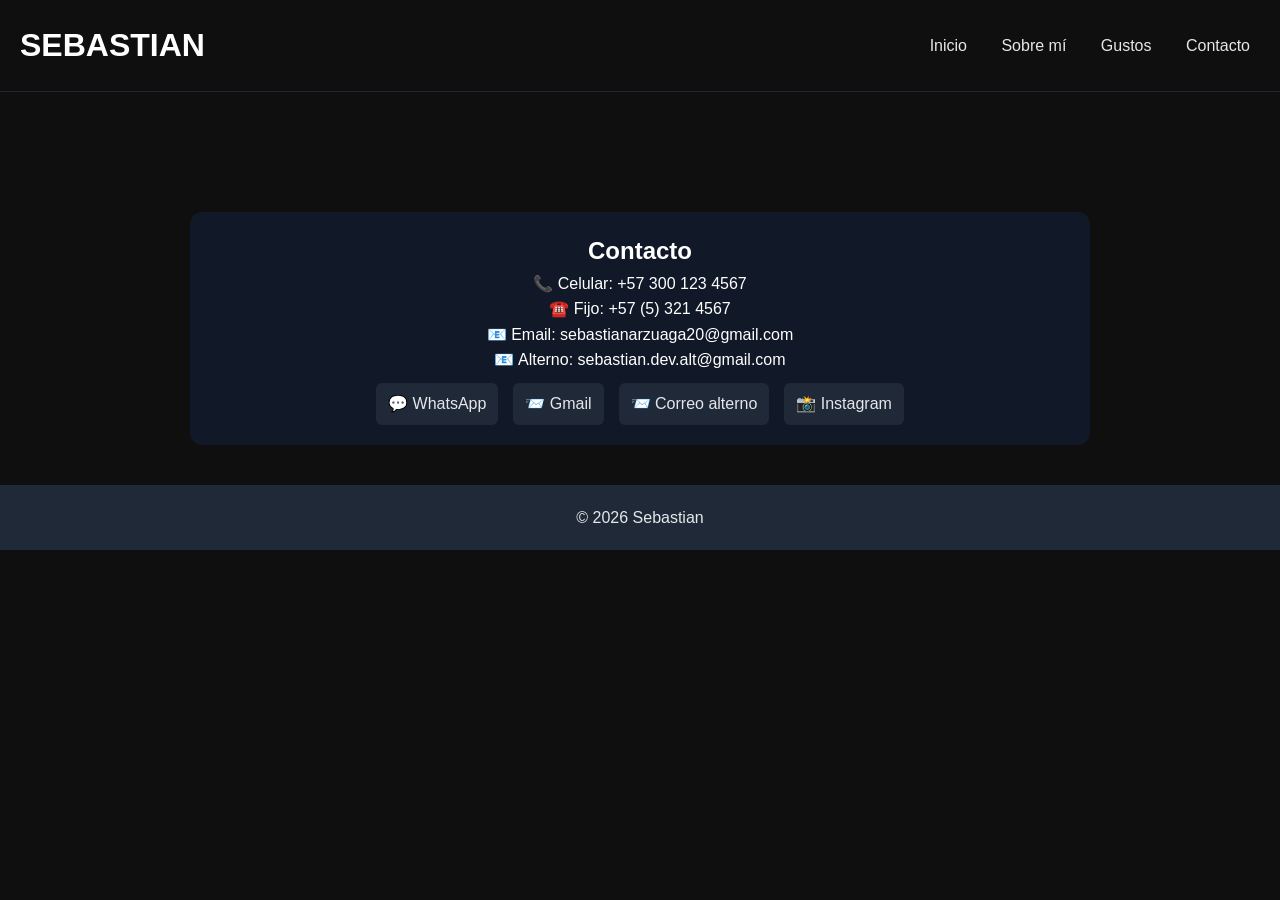
==== contacto.html @ 4187c98e "portafolio test" ====
<!DOCTYPE html>
<html lang="es">
<head>
  <meta charset="UTF-8">
  <meta name="viewport" content="width=device-width, initial-scale=1.0">
  <title>Contacto</title>
  <link rel="stylesheet" href="css/style.css">
</head>
<body>

<header>
  <h1>SEBASTIAN</h1>

  <nav>
    <a href="index.html">Inicio</a>
    <a href="sobre.html">Sobre mí</a>
    <a href="gustos.html">Gustos</a>
    <a href="contacto.html">Contacto</a>
  </nav>
</header>

<main>
    <section id="contacto">
        <div class="card">
            <h2>Contacto</h2>

            <p>📞 Celular: +57 300 123 4567</p>

            <p>☎️ Fijo: +57 (5) 321 4567</p>
            
            <p>
                📧 Email: sebastianarzuaga20@gmail.com<br>
                📧 Alterno: sebastian.dev.alt@gmail.com
            </p>

    <div class="links">
      <a href="https://wa.me/573001234567" target="_blank">💬 WhatsApp</a>
      <a href="mailto:sebastianarzuaga20@gmail.com">📨 Gmail</a>
      <a href="mailto:sebastian.dev.alt@gmail.com">📨 Correo alterno</a>
      <a href="https://instagram.com/" target="_blank">📸 Instagram</a>
    </div>

  </div>
</section>



</main>

<footer>
  <p>&copy; 2026 Sebastian</p>
</footer>

</body>
</html>
---- css/style.css ----
/* base */
* {
  margin: 0;
  padding: 0;
  box-sizing: border-box;
}

body {
  background-color: #0f0f0f;
  color: white;
  font-family: Arial, sans-serif;
  line-height: 1.6;
}

/* header */
header {
  display: flex;
  justify-content: space-between;
  align-items: center;
  padding: 20px;
  border-bottom: 1px solid #1f2937;
  position: relative;
}

nav a {
  color: #e5e7eb;
  text-decoration: none;
  margin-left: 10px;
  padding: 6px 10px;
  border-radius: 6px;
  transition: 0.3s;
}

nav a:hover {
  background-color: #b91c1c;
  color: white;
}

/* layout */
main {
  margin-top: 80px;
}

section {
  display: flex;
  justify-content: center;
  padding: 40px 20px;
}

/* cards */
.card {
  background-color: #111827;
  padding: 25px;
  border-radius: 12px;
  max-width: 900px;
  width: 100%;
  text-align: center;
  transition: 0.3s;
}

.card:hover {
  transform: translateY(-5px);
  background-color: #1f2937;
}

/* hero */
.hero {
  min-height: 85vh;
  display: flex;
  align-items: center;
  justify-content: center;
  gap: 40px;
  padding: 40px;
}

.hero-text {
  flex: 1;
  padding: 20px;
  background-color: #111827;
  border-radius: 12px;
}

.hero-img {
  flex: 1;
  height: 350px;
  background-color: #1f2937;
  border-radius: 12px;
  display: flex;
  align-items: center;
  justify-content: center;
  color: #9ca3af;
  font-size: 14px;
}

/* grid */
.grid-section {
  display: grid;
  grid-template-columns: repeat(3, 1fr);
  gap: 15px;
  padding: 40px 20px;
}

/* botones */
.btn {
  display: inline-block;
  margin-top: 10px;
  padding: 8px 15px;
  color: #e5e7eb;
  text-decoration: none;
  border-radius: 6px;
  transition: 0.3s;
}

.btn:hover {
  background-color: #b91c1c;
  color: white;
}

/* footer */
footer {
  text-align: center;
  padding: 20px;
  background-color: #1f2937;
  color: #e5e7eb;
}

/* links contacto */
.links {
  display: flex;
  gap: 15px;
  justify-content: center;
  margin-top: 10px;
}

.links a {
  color: #e5e7eb;
  text-decoration: none;
  padding: 8px 12px;
  background: #1f2937;
  border-radius: 6px;
  transition: 0.3s;
}

.links a:hover {
  background: #b91c1c;
  color: white;
}

/* menu hamburguesa */
#menu-toggle {
  display: none;
}

.menu-icon {
  display: none;
  font-size: 28px;
  cursor: pointer;
  color: white;
}

/* responsive */
#menu-toggle {
  display: none;
}

.menu-icon {
  display: none;
  font-size: 28px;
  cursor: pointer;
  color: white;
}

@media (max-width: 768px) {

  .menu-icon {
    display: block;
  }

  nav {
    position: fixed;
    top: 0;
    right: -100%;
    width: 70%;
    height: 100vh;
    background: #111827;

    display: flex;
    flex-direction: column;
    align-items: center;
    justify-content: center;

    transition: 0.3s;
    z-index: 1000;
  }

  nav a {
    margin: 15px 0;
    font-size: 18px;
  }

  #menu-toggle:checked + .menu-icon + nav {
    right: 0;
  }
}

  nav a:hover {
    background-color: #1f2937;
  }

  #menu-toggle:checked + .menu-icon + nav {
    max-height: 200px;
  }

  .hero {
    flex-direction: column;
    text-align: center;
    min-height: auto;
    padding: 20px;
    gap: 20px;
  }

  .hero-img {
    height: 250px;
  }

  .hero-text {
    padding: 15px;
  }

  .grid-section {
    grid-template-columns: 1fr;
  }

  .card {
    padding: 20px;
  }
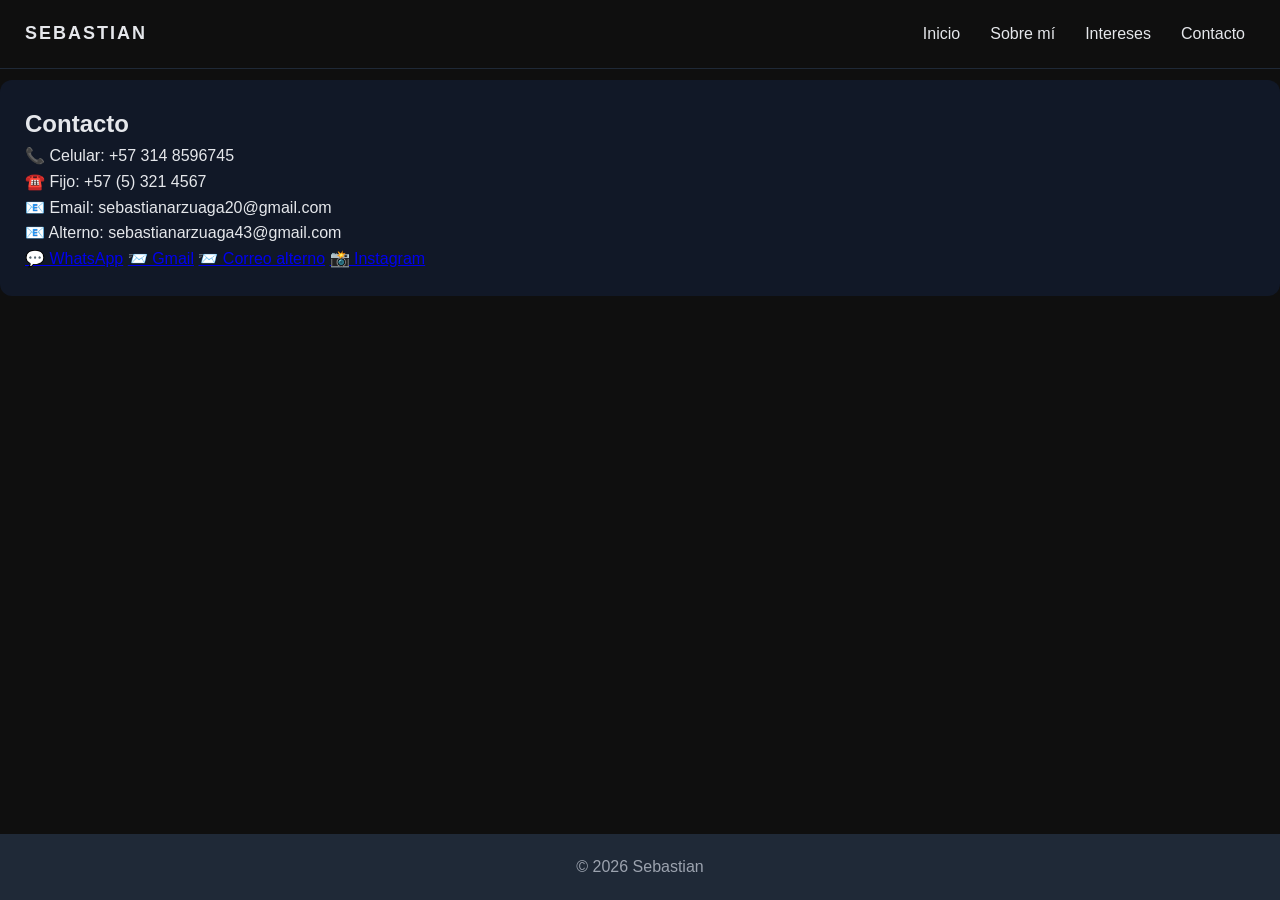
==== commit 41688c0f: "portafolio test" ====
--- a/contacto.html
+++ b/contacto.html
@@ -14,36 +14,37 @@
   <nav>
     <a href="index.html">Inicio</a>
     <a href="sobre.html">Sobre mí</a>
-    <a href="gustos.html">Gustos</a>
+    <a href="gustos.html">Intereses</a>
     <a href="contacto.html">Contacto</a>
   </nav>
 </header>
 
 <main>
-    <section id="contacto">
-        <div class="card">
-            <h2>Contacto</h2>
 
-            <p>📞 Celular: +57 300 123 4567</p>
+<section>
+  <div class="container">
+    <div class="card">
 
-            <p>☎️ Fijo: +57 (5) 321 4567</p>
-            
-            <p>
-                📧 Email: sebastianarzuaga20@gmail.com<br>
-                📧 Alterno: sebastian.dev.alt@gmail.com
-            </p>
+      <h2>Contacto</h2>
 
-    <div class="links">
-      <a href="https://wa.me/573001234567" target="_blank">💬 WhatsApp</a>
-      <a href="mailto:sebastianarzuaga20@gmail.com">📨 Gmail</a>
-      <a href="mailto:sebastian.dev.alt@gmail.com">📨 Correo alterno</a>
-      <a href="https://instagram.com/" target="_blank">📸 Instagram</a>
+      <p>📞 Celular: +57 314 8596745</p>
+      <p>☎️ Fijo: +57 (5) 321 4567</p>
+
+      <p>
+        📧 Email: sebastianarzuaga20@gmail.com<br>
+        📧 Alterno: sebastianarzuaga43@gmail.com
+      </p>
+
+      <div class="links">
+        <a href="https://wa.me/573148596745" target="_blank">💬 WhatsApp</a>
+        <a href="mailto:sebastianarzuaga20@gmail.com">📨 Gmail</a>
+        <a href="mailto:sebastianarzuaga43@gmail.com">📨 Correo alterno</a>
+        <a href="https://instagram.com/" target="_blank">📸 Instagram</a>
+      </div>
+
     </div>
-
   </div>
 </section>
-
-
 
 </main>
 
--- a/css/style.css
+++ b/css/style.css
@@ -1,4 +1,3 @@
-/* base */
 * {
   margin: 0;
   padding: 0;
@@ -7,25 +6,45 @@
 
 body {
   background-color: #0f0f0f;
-  color: white;
+  color: #e5e7eb;
   font-family: Arial, sans-serif;
   line-height: 1.6;
+
+  min-height: 100vh;
+  display: flex;
+  flex-direction: column;
 }
 
-/* header */
+/* HEADER */
 header {
+  position: fixed;
+  top: 0;
+  width: 100%;
+  background: #0f0f0f;
+  border-bottom: 1px solid #1f2937;
+
   display: flex;
   justify-content: space-between;
   align-items: center;
-  padding: 20px;
-  border-bottom: 1px solid #1f2937;
-  position: relative;
+
+  padding: 15px 25px;
+  z-index: 1000;
+}
+
+header h1 {
+  font-size: 18px;
+  letter-spacing: 2px;
+}
+
+/* NAV DESKTOP */
+nav {
+  display: flex;
+  gap: 10px;
 }
 
 nav a {
   color: #e5e7eb;
   text-decoration: none;
-  margin-left: 10px;
   padding: 6px 10px;
   border-radius: 6px;
   transition: 0.3s;
@@ -36,25 +55,50 @@
   color: white;
 }
 
-/* layout */
+/* MAIN */
 main {
+  flex: 1;
   margin-top: 80px;
 }
 
-section {
+/* HERO */
+.hero {
+  min-height: 90vh;
   display: flex;
-  justify-content: center;
-  padding: 40px 20px;
+  align-items: center;
+  justify-content: space-between;
+  gap: 40px;
 }
 
-/* cards */
+.hero-text {
+  flex: 1;
+  padding: 25px;
+  background-color: #111827;
+  border-radius: 12px;
+}
+
+.hero-text h2 {
+  color: #38bdf8;
+  margin-bottom: 10px;
+}
+
+.hero-text p {
+  margin-bottom: 10px;
+}
+
+.hero-img {
+  flex: 1;
+  height: 350px;
+  display: flex;
+  align-items: center;
+  justify-content: center;
+}
+
+/* CARD */
 .card {
   background-color: #111827;
   padding: 25px;
   border-radius: 12px;
-  max-width: 900px;
-  width: 100%;
-  text-align: center;
   transition: 0.3s;
 }
 
@@ -63,44 +107,7 @@
   background-color: #1f2937;
 }
 
-/* hero */
-.hero {
-  min-height: 85vh;
-  display: flex;
-  align-items: center;
-  justify-content: center;
-  gap: 40px;
-  padding: 40px;
-}
-
-.hero-text {
-  flex: 1;
-  padding: 20px;
-  background-color: #111827;
-  border-radius: 12px;
-}
-
-.hero-img {
-  flex: 1;
-  height: 350px;
-  background-color: #1f2937;
-  border-radius: 12px;
-  display: flex;
-  align-items: center;
-  justify-content: center;
-  color: #9ca3af;
-  font-size: 14px;
-}
-
-/* grid */
-.grid-section {
-  display: grid;
-  grid-template-columns: repeat(3, 1fr);
-  gap: 15px;
-  padding: 40px 20px;
-}
-
-/* botones */
+/* BOTONES */
 .btn {
   display: inline-block;
   margin-top: 10px;
@@ -108,6 +115,7 @@
   color: #e5e7eb;
   text-decoration: none;
   border-radius: 6px;
+  border: 1px solid #1f2937;
   transition: 0.3s;
 }
 
@@ -116,59 +124,29 @@
   color: white;
 }
 
-/* footer */
+/* FOOTER */
 footer {
   text-align: center;
   padding: 20px;
   background-color: #1f2937;
-  color: #e5e7eb;
+  color: #9ca3af;
 }
 
-/* links contacto */
-.links {
-  display: flex;
-  gap: 15px;
-  justify-content: center;
-  margin-top: 10px;
-}
+/* MENU HAMBURGUESA */
 
-.links a {
-  color: #e5e7eb;
-  text-decoration: none;
-  padding: 8px 12px;
-  background: #1f2937;
-  border-radius: 6px;
-  transition: 0.3s;
-}
-
-.links a:hover {
-  background: #b91c1c;
-  color: white;
-}
-
-/* menu hamburguesa */
 #menu-toggle {
   display: none;
 }
 
 .menu-icon {
   display: none;
-  font-size: 28px;
+  font-size: 26px;
   cursor: pointer;
   color: white;
 }
 
-/* responsive */
-#menu-toggle {
-  display: none;
-}
+   /* RESPONSIVE */
 
-.menu-icon {
-  display: none;
-  font-size: 28px;
-  cursor: pointer;
-  color: white;
-}
 
 @media (max-width: 768px) {
 
@@ -179,58 +157,42 @@
   nav {
     position: fixed;
     top: 0;
-    right: -100%;
-    width: 70%;
+    right: 0;
+
+    width: 65%;
     height: 100vh;
     background: #111827;
 
     display: flex;
     flex-direction: column;
+    justify-content: center;
     align-items: center;
-    justify-content: center;
 
-    transition: 0.3s;
-    z-index: 1000;
+    transform: translateX(100%);
+    transition: transform 0.3s ease;
+
+    z-index: 9999;
+  }
+
+  #menu-toggle:checked ~ nav {
+    transform: translateX(0);
   }
 
   nav a {
-    margin: 15px 0;
+    margin: 10px 0;
     font-size: 18px;
-  }
-
-  #menu-toggle:checked + .menu-icon + nav {
-    right: 0;
-  }
-}
-
-  nav a:hover {
-    background-color: #1f2937;
-  }
-
-  #menu-toggle:checked + .menu-icon + nav {
-    max-height: 200px;
+    width: 100%;
+    text-align: center;
+    padding: 12px;
   }
 
   .hero {
     flex-direction: column;
     text-align: center;
-    min-height: auto;
-    padding: 20px;
     gap: 20px;
   }
 
   .hero-img {
     height: 250px;
   }
-
-  .hero-text {
-    padding: 15px;
-  }
-
-  .grid-section {
-    grid-template-columns: 1fr;
-  }
-
-  .card {
-    padding: 20px;
-  }
+}
